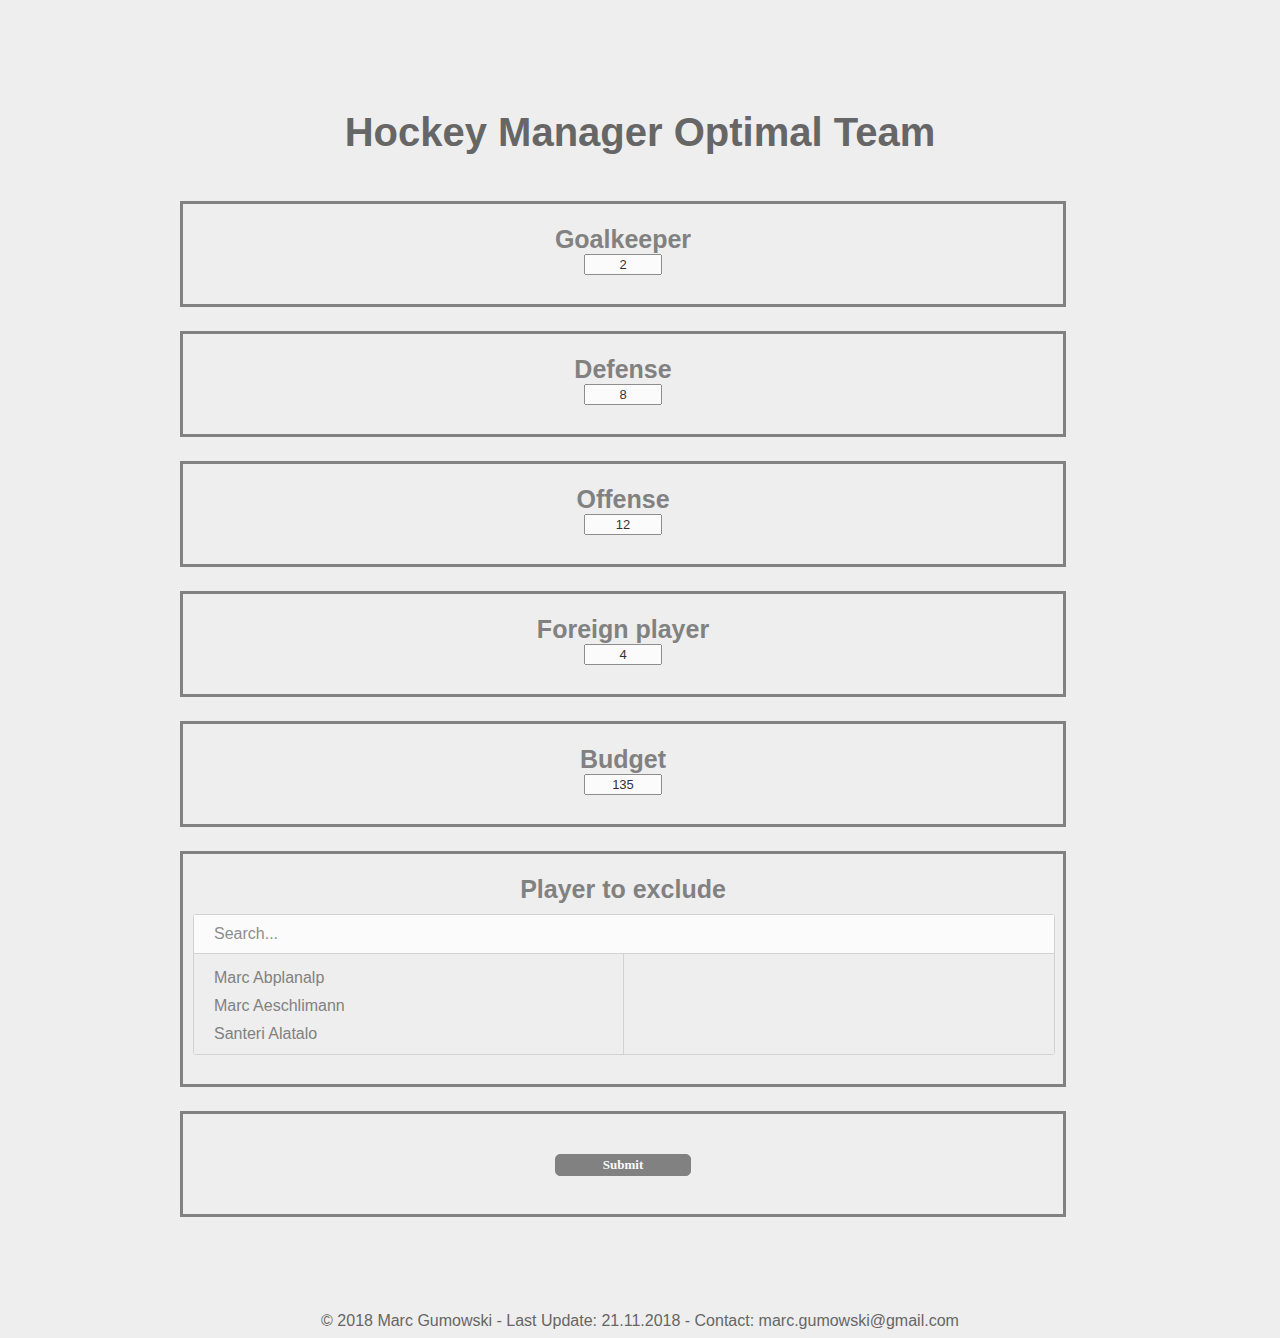
==== index.html @ 6fac0f83 "Updated data" ====
<!DOCTYPE html>
<html>

<head>
  <title> HM Optimal Team </title>
  <meta name="author" content="Marc Gumowski">
  <link rel="stylesheet" type="text/css" href="js/gridster/dist/jquery.gridster.min.css">
  <link rel="stylesheet" type="text/css" href="js/multijs/multi.min.css">
  <link rel="stylesheet" href="css/styles.css" type="text/css">

</head>

  <body class="animate-in">
    <section class="grid">
        
        <div class="head">
          <h1 class="text-center"> Hockey Manager Optimal Team </h1>
        </div>

        <div class="gridster">
            <ul>
                <li class = "gridsterColor" data-row="1" data-col="1" data-sizex="1" data-sizey="1">
                  <h2 id="goalie_h2">Goalkeeper</h2>
                  <div class="center"><input type="text" value="2" class="center" id="goalie">
                  </div>
                </li>
                <li class = "gridsterColor" data-row="2" data-col="1" data-sizex="1" data-sizey="1">
                  <h2 id="defense_h2">Defense</h2>
                  <div class="center"><input type="text" value="8" class="center" id="defense">
                  </div>
                </li>
                <li class = "gridsterColor" data-row="3" data-col="1" data-sizex="1" data-sizey="1">
                  <h2 id="offense_h2">Offense</h2>
                  <div class="center"><input type="text" value="12" class="center" id="offense">
                  </div>
                </li>
                <li class = "gridsterColor" data-row="4" data-col="1" data-sizex="1" data-sizey="1">
                  <h2 id="foreign_h2">Foreign player</h2>
                  <div class="center"><input type="text" value="4" class="center" id="foreign">
                  </div>
                </li>
                <li class = "gridsterColor" data-row="5" data-col="1" data-sizex="1" data-sizey="1">
                  <h2 id="budget_h2">Budget</h2>
                  <div class="center"><input type="text" value="135" class="center" id="budget">
                  </div>
                </li>
                <li class = "gridsterColor" data-row="6" data-col="1" data-sizex="1" data-sizey="2">
                  <h2 id="player_to_exclude">Player to exclude</h2>
                  <div><select multiple id="list_of_player_to_exclude"></select>
                  </div>
                </li>
                <li class = "gridsterColor" data-row="7" data-col="1" data-sizex="1" data-sizey="1">
                    <a onclick="storeBudget();storeGoalie();storeDefense();storeOffense();storeForeign();storeModel();" 
                    href="content.html"><div class="buttonGo center">Submit</div></a>
                </li>
            </ul>
        </div>

    </section>
    
    <footer>© 2018 Marc Gumowski - Last Update: 21.11.2018 - Contact: marc.gumowski@gmail.com</footer>

    <!-- JS -->
    <script src="js/jquery/jquery.min.js"></script> 
    <script src="js/gridster/dist/jquery.gridster.min.js"></script>
    <script src="js/multijs/multi.min.js"></script>
    <script src="data/data.js"></script>
    
    <script>
      function storeBudget() {
        var budget = document.getElementById("budget").value;
        localStorage.setItem("budget", budget);
      }
      function storeGoalie() {
        var goalie = document.getElementById("goalie").value;
        localStorage.setItem("goalie", goalie);
      }
      function storeDefense() {
        var defense = document.getElementById("defense").value;
        localStorage.setItem("defense", defense);
      }
      function storeOffense() {
        var offense = document.getElementById("offense").value;
        localStorage.setItem("offense", offense);
      }
      function storeForeign() {
        var foreign = document.getElementById("foreign").value;
        localStorage.setItem("foreign", foreign);
      }
      function storeModel() {
        var to_exclude = document.querySelectorAll("div.selected-wrapper > a");
        for(var l = 0; l < to_exclude.length; ++l) {
          player = to_exclude[l].textContent;
          id = Object.keys(model.variables[player])[10]
          model.constraints[id].max = 0;
        }
        var modelJSON = JSON.stringify(model);
        localStorage.setItem("modelJSON", modelJSON);
      }
      
      // dropdown menu
      var player_name = Object.keys(model.ints);
      player_splits = []
      for(m in player_name) {
        player_splits[m] = player_name[m].split(" ");
      }
      player_splits.sort(function(a, b) {
        return a[1].localeCompare(b[1]); // sort by firstname
      });
      for(var n = 0; n < player_splits.length; ++n) {
        player_name[n] = player_splits[n].join(" ");
      }
      for(var k in player_name) {
        $("#list_of_player_to_exclude").append('<option value="'+ k +'">' + player_name[k] + '</option>');
      };
      $("#list_of_player_to_exclude").multi();
    </script>
    
    <script>
     var gridster;

      $(function() {
          gridster = $(".gridster > ul").gridster({
              widget_margins: [10, 30],
              widget_base_dimensions: [880, 100]
          }).data('gridster').disable();
      });
      
     window.addEventListener("beforeunload", function () {
      document.body.classList.add("animate-out");
     });
    </script>
    
  </body>
</html>
---- js/multijs/multi.min.css ----
.multi-wrapper{border:1px solid #ccc;border-radius:3px;width:100%}.multi-wrapper .non-selected-wrapper,.multi-wrapper .selected-wrapper{box-sizing:border-box;display:inline-block;height:200px;overflow-y:scroll;padding:10px;vertical-align:top;width:50%}.multi-wrapper .non-selected-wrapper{background:#fafafa;border-right:1px solid #ccc}.multi-wrapper .selected-wrapper{background:#fff}.multi-wrapper .header{color:#4f4f4f;cursor:default;font-weight:700;margin-bottom:5px;padding:5px 10px}.multi-wrapper .item{cursor:pointer;display:block;padding:5px 10px}.multi-wrapper .item:hover{background:#ececec;border-radius:2px}.multi-wrapper .item-group{padding:5px 10px}.multi-wrapper .item-group .group-label{display:block;font-size:.875rem;opacity:.5;padding:5px 0}.multi-wrapper .search-input{border:0;border-bottom:1px solid #ccc;border-radius:0;display:block;font-size:1em;margin:0;outline:0;padding:10px 20px;width:100%;box-sizing:border-box}.multi-wrapper .non-selected-wrapper .item.selected{opacity:.5}.multi-wrapper .non-selected-wrapper .item.disabled,.multi-wrapper .selected-wrapper .item.disabled{opacity:.5;text-decoration:line-through}.multi-wrapper .non-selected-wrapper .item.disabled:hover,.multi-wrapper .selected-wrapper .item.disabled:hover{background:inherit;cursor:inherit}
---- css/styles.css ----
/* General content */ 
body {
  background-color: #EEEEEE;
  font-family: Calibri, sans-serif;
  text-align: justify;
  text-justify: inter-word;
  -webkit-font-smoothing: antialiased;
  font-size: medium;
  color: #666666;
}

ul, ol {
  list-style: none;
}

h1 {
  margin-bottom: 12px;
  margin-left: 0;
  text-align: center;
  font-size: 40px;
  font-weight: 600;
}

h2 {
  margin-bottom: 0;
  text-align: center;
  font-size: 25px;
  font-weight: 600;
}

input { 
  text-align: center;
  width: 70px;
  font-size: small;
}

.head {
  width: 940px;
  margin: 0 auto;
}

a {
  color:#ffffff;
  text-decoration: none;
}

/* Index */ 

.center {
  margin: 0 auto;
  text-align: center;
}

.buttonGo {
	background-color:#666666;
	-moz-border-radius:5px;
	-webkit-border-radius:5px;
	border-radius:5px;
	border:1px solid #666666;
	cursor:pointer;
	color:#ffffff;
	font-family:Calibri;
	font-size:small;
	font-weight:bold;
	padding:2px 9px;
	text-decoration:none;
	margin-top: 40px;
	margin-left:372px;
	margin-right:372px;
}

.buttonGo:hover {
	background-color:#a3a3a3;
}

.buttonGo:active {
	position:relative;
	top:1px;
}

#indexh2 {
  margin-bottom: 24px;
}

.multi-wrapper {
  margin: 10px;
  max-width: 860px;
  max-height: 200px;
  width:100%;
}
.multi-wrapper .non-selected-wrapper {
  background-color: rgb(238, 238, 238, 0.8);
}
.multi-wrapper .selected-wrapper {
  background-color: rgb(238, 238, 238, 0.8);
}
.selected-wrapper {
  max-height:100px;
}
.non-selected-wrapper {
  max-height:100px;
}
.item {
  color: #666666;
  background-color: rgb(238, 238, 238, 0.8);
}
input {
  text-align:left;
}

/* Content */ 

.buttonRefresh {
  opacity:0.7;
  position: fixed;
  bottom: 10px;
  right: 10px;
}

.buttonRefresh:hover {
  opacity:0.4;
}

table {
  width: 100%;
  text-align: center;
  margin-bottom: 24px;
}

#information-block {
  padding-left: 50px;
  padding-right: 50px;
}

/* Chart */

#playerChart {
  margin: auto;
  vertical-align: middle;
}

#playerChartSvg {
  background-color: white;
}


/* Gridster */
.grid {
    margin: 0 0;
    padding: 75px 0 55px;
}

.grid:hover .gridster {
    opacity: 1;
}

.gridster {
    width: 940px;
    margin: 0 auto;

    background: #EEEEEE;
    opacity: .8;

    -webkit-transition: opacity .6s;
    -moz-transition: opacity .6s;
    -o-transition: opacity .6s;
    -ms-transition: opacity .6s;
    transition: opacity .6s;
}

.gridster .gs_w {
    background: #666666;
    cursor: pointer;
    -moz-box-shadow: 0 0 5px rgba(0,0,0,0.3);
    -webkit-box-shadow: 0 0 5px rgba(0,0,0,0.3);
    box-shadow: 0 0 5px rgba(0,0,0,0.3);
}

.gridsterColor {
  border:solid;
  border-color:#666666;
  padding: 0;
}

/* Footer */ 

footer {
  text-align: center;
}

/* Page Transition */ 

.animate-in {
    -webkit-animation: fadeIn 1s ease-in;
    animation: fadeIn 1s ease-in;
}
.animate-out {
    -webkit-transition: opacity .5s;
    transition: opacity .5s;
    opacity: 0;
}
@-webkit-keyframes fadeIn {
    from { opacity: 0; }
    to { opacity: 1; }
}
@keyframes fadeIn {
    from { opacity: 0; }
    to { opacity: 1; }
}
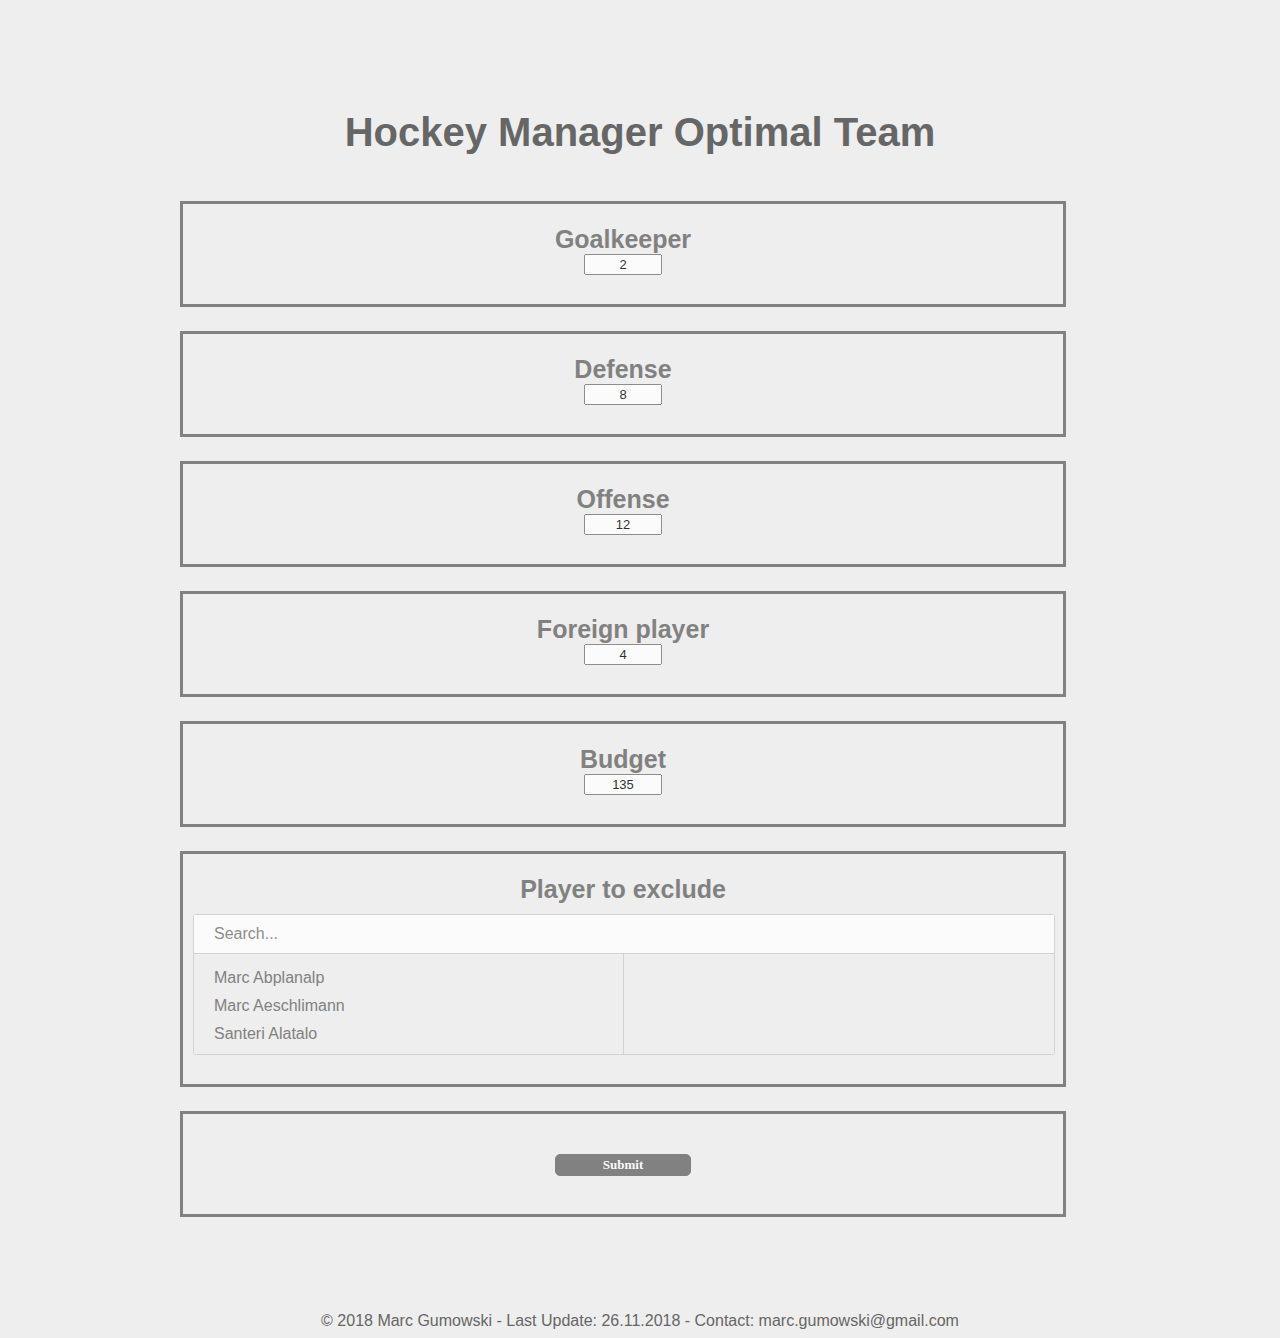
==== commit ffd72bf6: "Updated data" ====
--- a/index.html
+++ b/index.html
@@ -58,7 +58,7 @@
 
     </section>
     
-    <footer>© 2018 Marc Gumowski - Last Update: 21.11.2018 - Contact: marc.gumowski@gmail.com</footer>
+    <footer>© 2018 Marc Gumowski - Last Update: 26.11.2018 - Contact: marc.gumowski@gmail.com</footer>
 
     <!-- JS -->
     <script src="js/jquery/jquery.min.js"></script> 
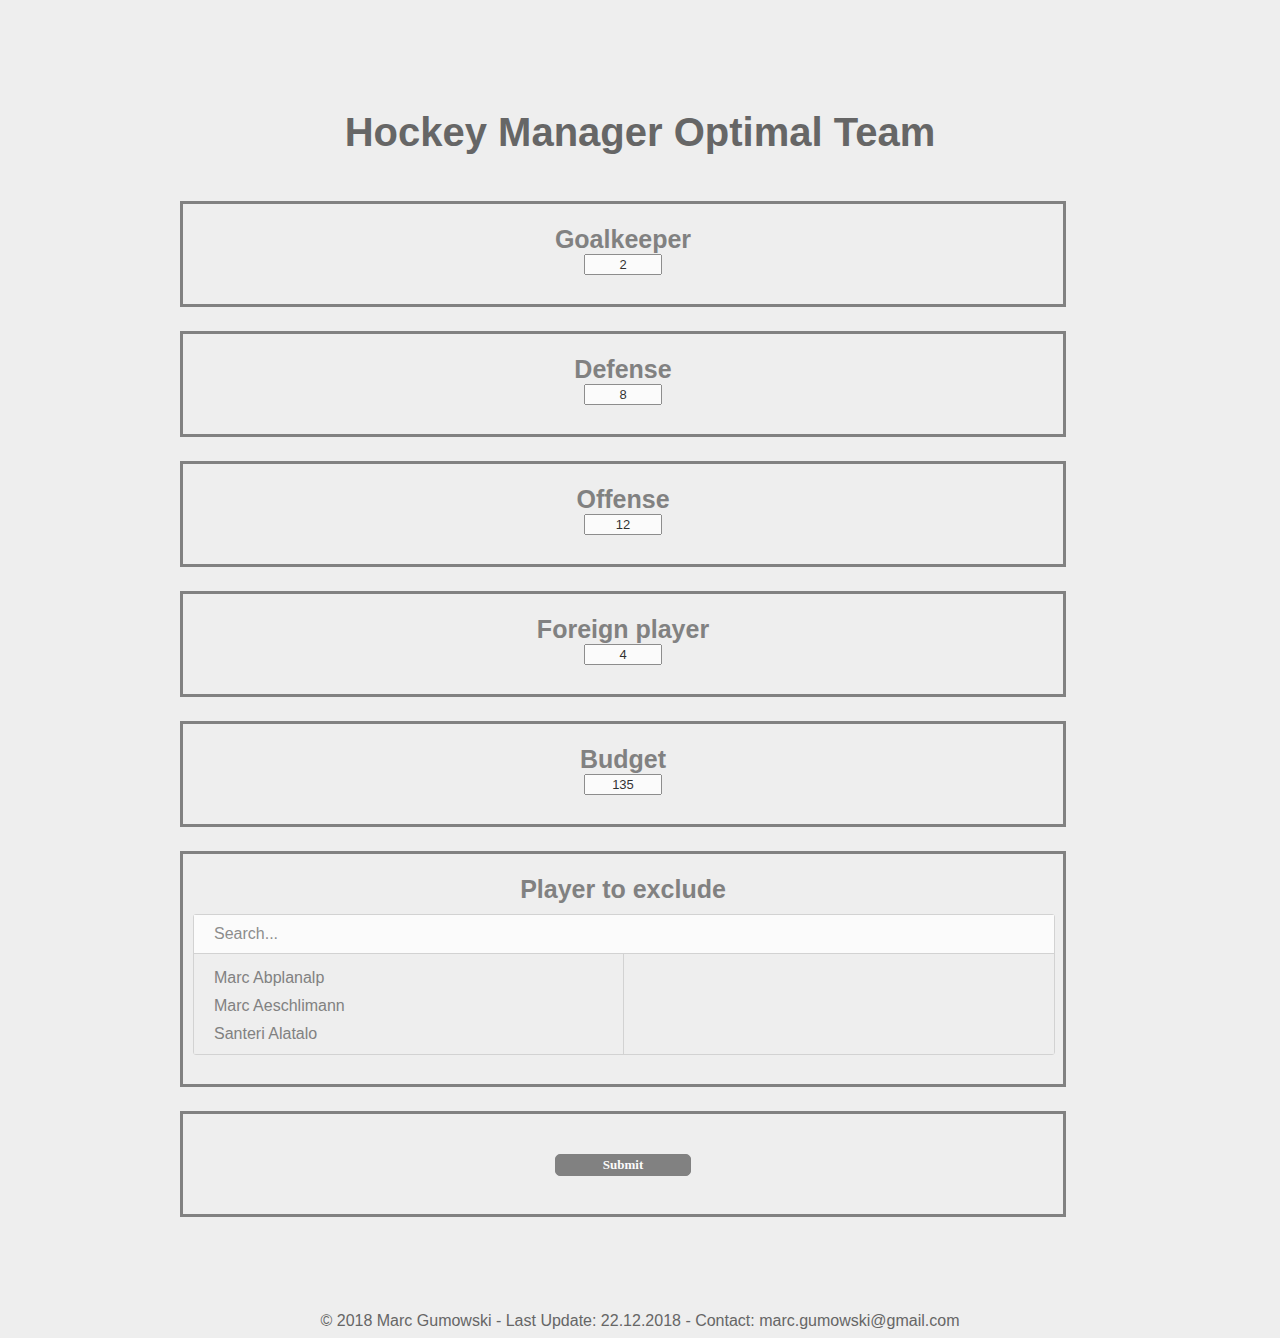
==== commit 8e6b9173: "Updated data" ====
--- a/index.html
+++ b/index.html
@@ -58,7 +58,7 @@
 
     </section>
     
-    <footer>© 2018 Marc Gumowski - Last Update: 26.11.2018 - Contact: marc.gumowski@gmail.com</footer>
+    <footer>© 2018 Marc Gumowski - Last Update: 22.12.2018 - Contact: marc.gumowski@gmail.com</footer>
 
     <!-- JS -->
     <script src="js/jquery/jquery.min.js"></script> 
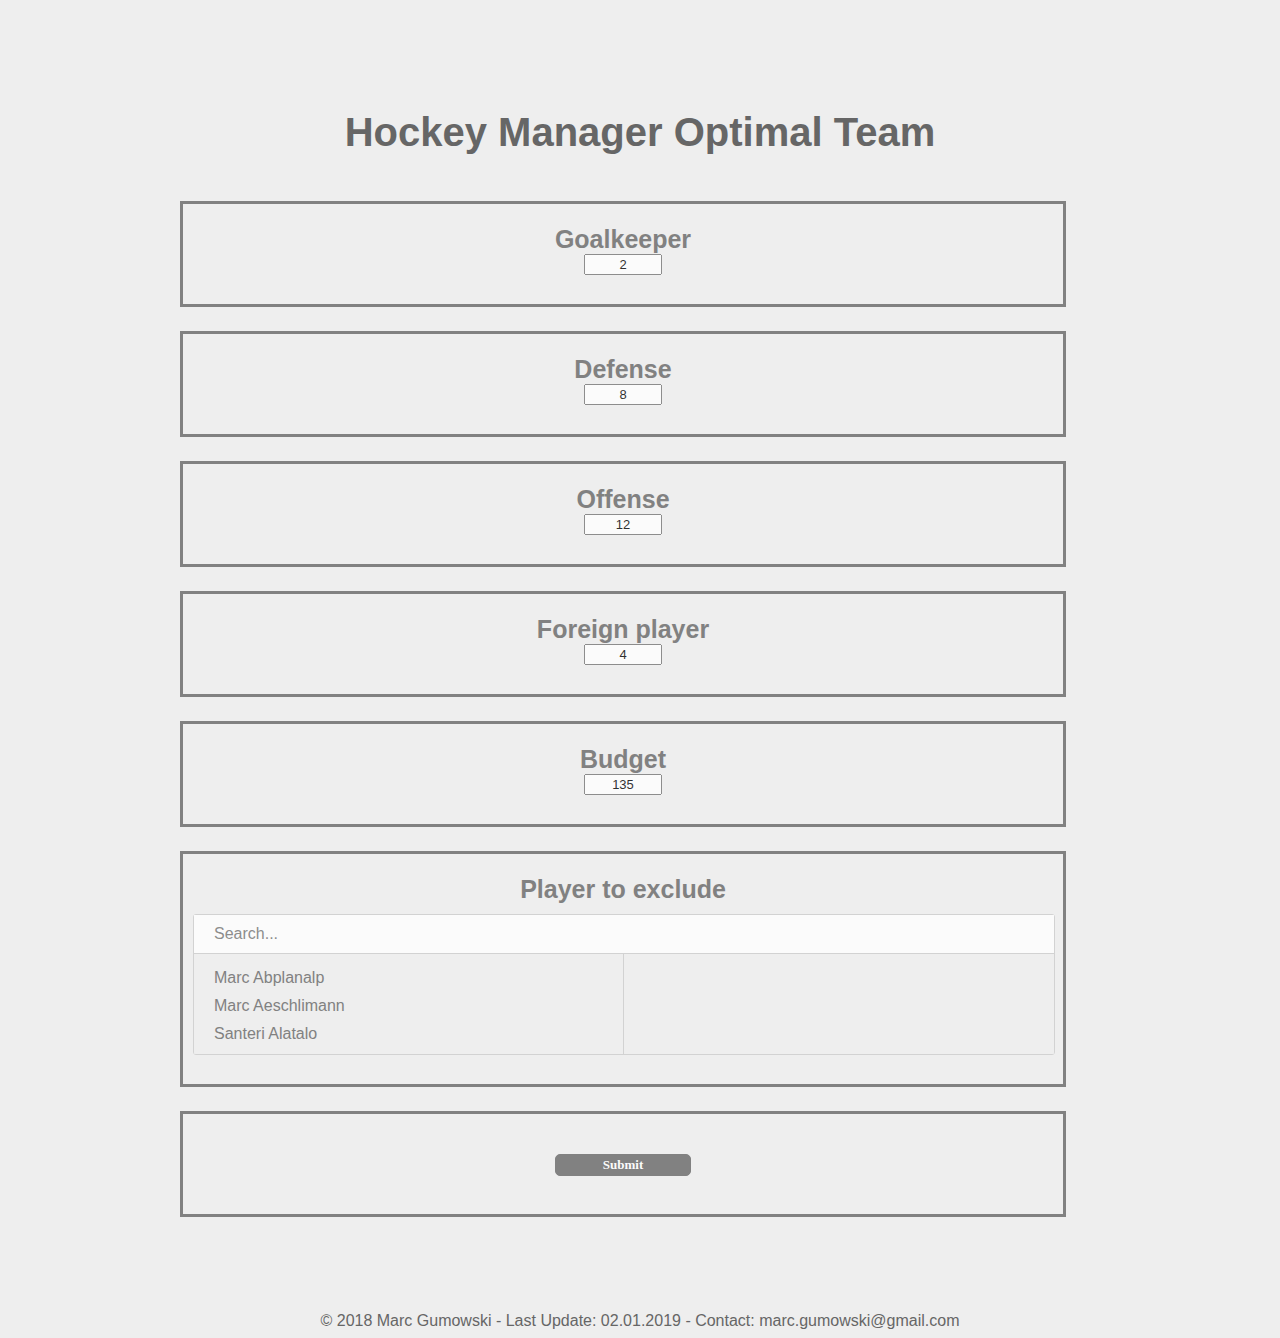
==== commit cbad674e: "Updated data" ====
--- a/index.html
+++ b/index.html
@@ -58,7 +58,7 @@
 
     </section>
     
-    <footer>© 2018 Marc Gumowski - Last Update: 22.12.2018 - Contact: marc.gumowski@gmail.com</footer>
+    <footer>© 2018 Marc Gumowski - Last Update: 02.01.2019 - Contact: marc.gumowski@gmail.com</footer>
 
     <!-- JS -->
     <script src="js/jquery/jquery.min.js"></script> 
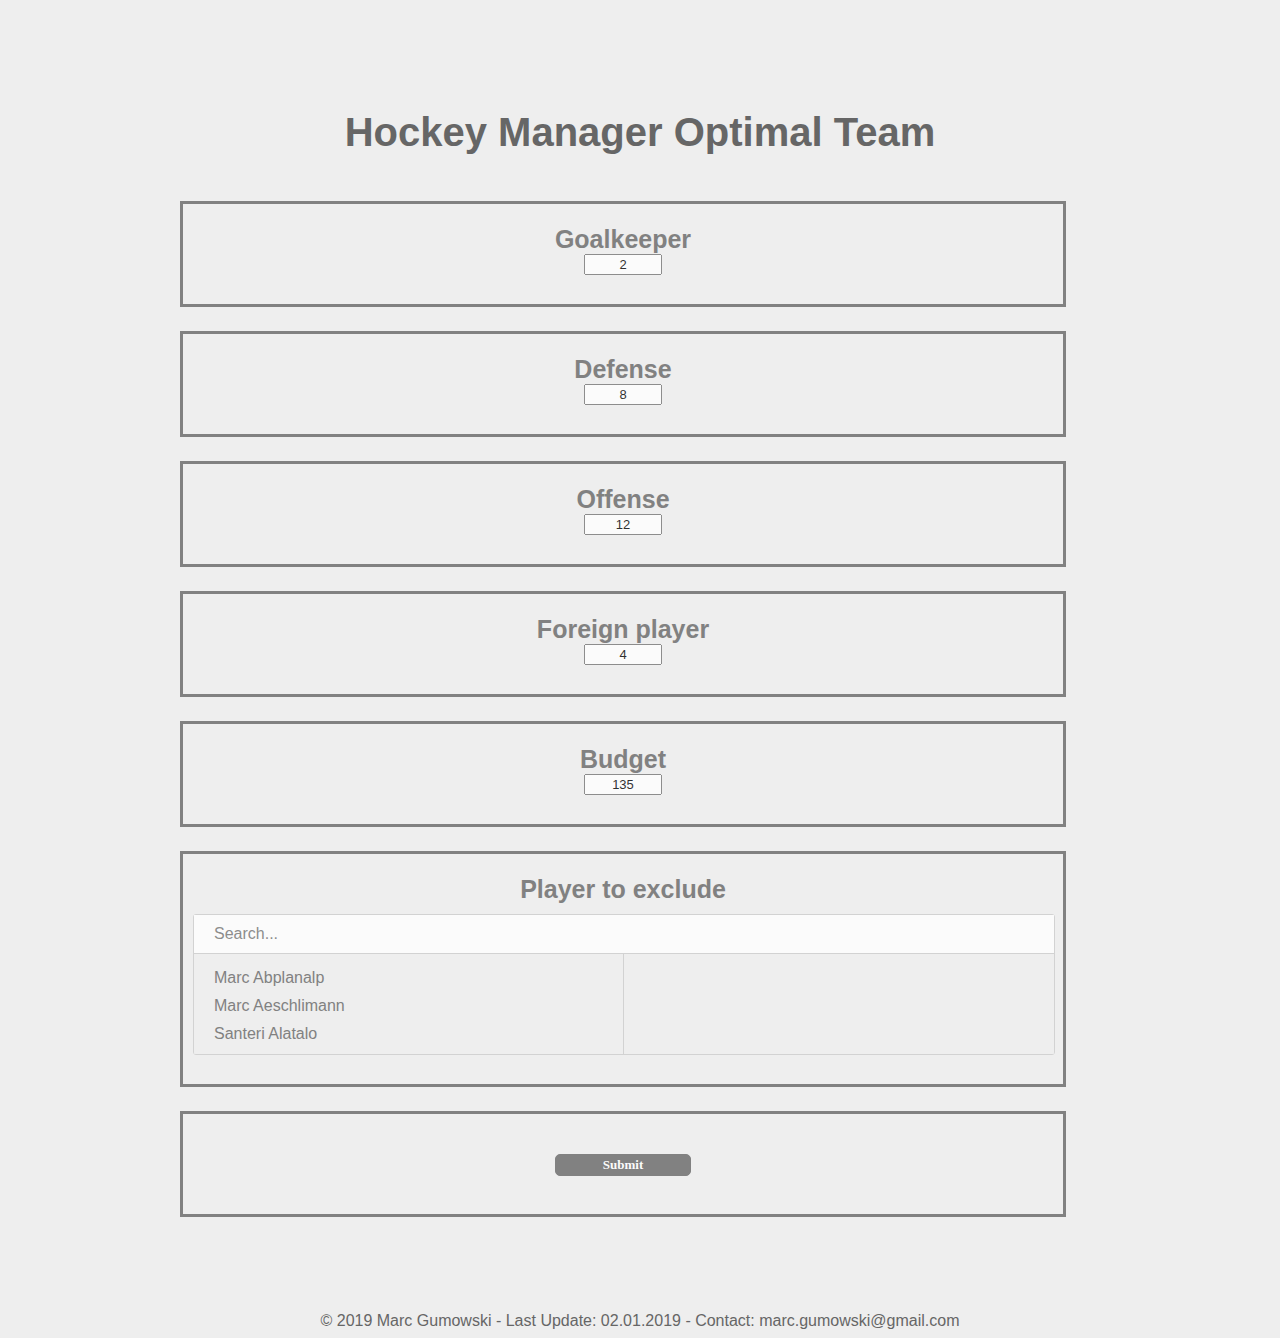
==== commit dc20e0bf: "Updated footer" ====
--- a/index.html
+++ b/index.html
@@ -58,7 +58,7 @@
 
     </section>
     
-    <footer>© 2018 Marc Gumowski - Last Update: 02.01.2019 - Contact: marc.gumowski@gmail.com</footer>
+    <footer>© 2019 Marc Gumowski - Last Update: 02.01.2019 - Contact: marc.gumowski@gmail.com</footer>
 
     <!-- JS -->
     <script src="js/jquery/jquery.min.js"></script> 
@@ -89,9 +89,9 @@
       }
       function storeModel() {
         var to_exclude = document.querySelectorAll("div.selected-wrapper > a");
-        for(var l = 0; l < to_exclude.length; ++l) {
-          player = to_exclude[l].textContent;
-          id = Object.keys(model.variables[player])[10]
+        for (var l = 0; l < to_exclude.length; ++l) {
+          var player = to_exclude[l].textContent;
+          var id = Object.keys(model.variables[player])[16];
           model.constraints[id].max = 0;
         }
         var modelJSON = JSON.stringify(model);
@@ -101,16 +101,16 @@
       // dropdown menu
       var player_name = Object.keys(model.ints);
       player_splits = []
-      for(m in player_name) {
+      for (m in player_name) {
         player_splits[m] = player_name[m].split(" ");
       }
       player_splits.sort(function(a, b) {
         return a[1].localeCompare(b[1]); // sort by firstname
       });
-      for(var n = 0; n < player_splits.length; ++n) {
+      for (var n = 0; n < player_splits.length; ++n) {
         player_name[n] = player_splits[n].join(" ");
       }
-      for(var k in player_name) {
+      for (var k in player_name) {
         $("#list_of_player_to_exclude").append('<option value="'+ k +'">' + player_name[k] + '</option>');
       };
       $("#list_of_player_to_exclude").multi();
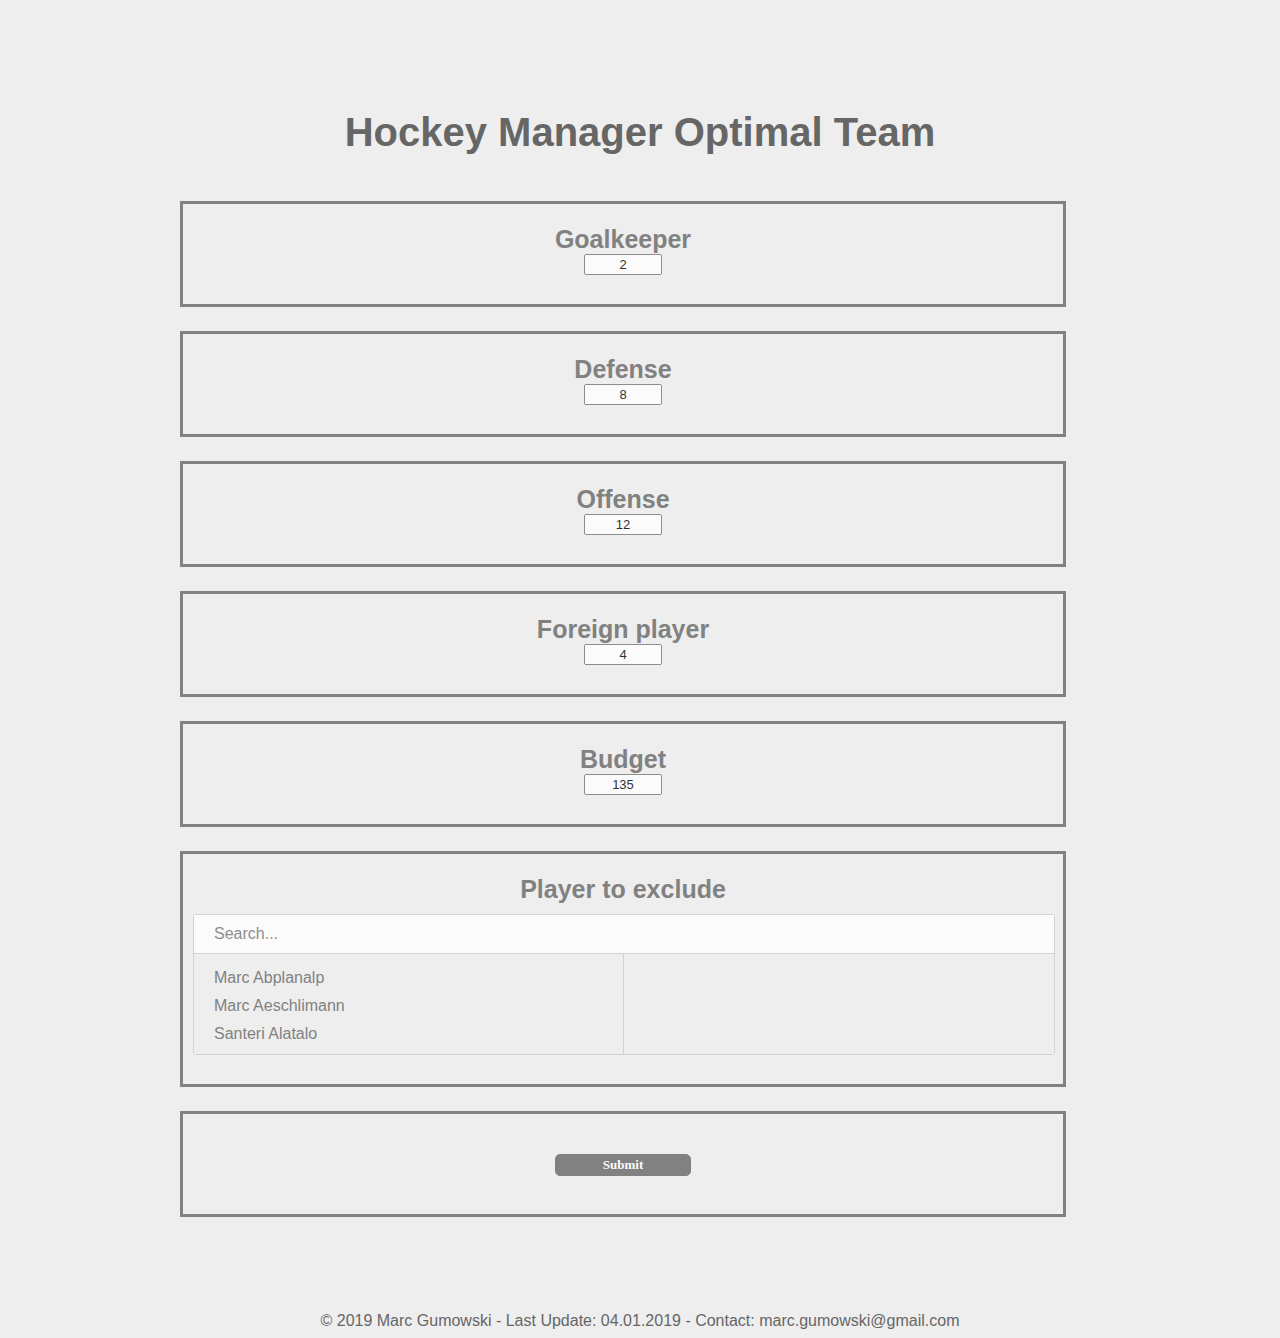
==== commit 78b1dfb9: "Updated data" ====
--- a/index.html
+++ b/index.html
@@ -58,7 +58,7 @@
 
     </section>
     
-    <footer>© 2019 Marc Gumowski - Last Update: 02.01.2019 - Contact: marc.gumowski@gmail.com</footer>
+    <footer>© 2019 Marc Gumowski - Last Update: 04.01.2019 - Contact: marc.gumowski@gmail.com</footer>
 
     <!-- JS -->
     <script src="js/jquery/jquery.min.js"></script> 
